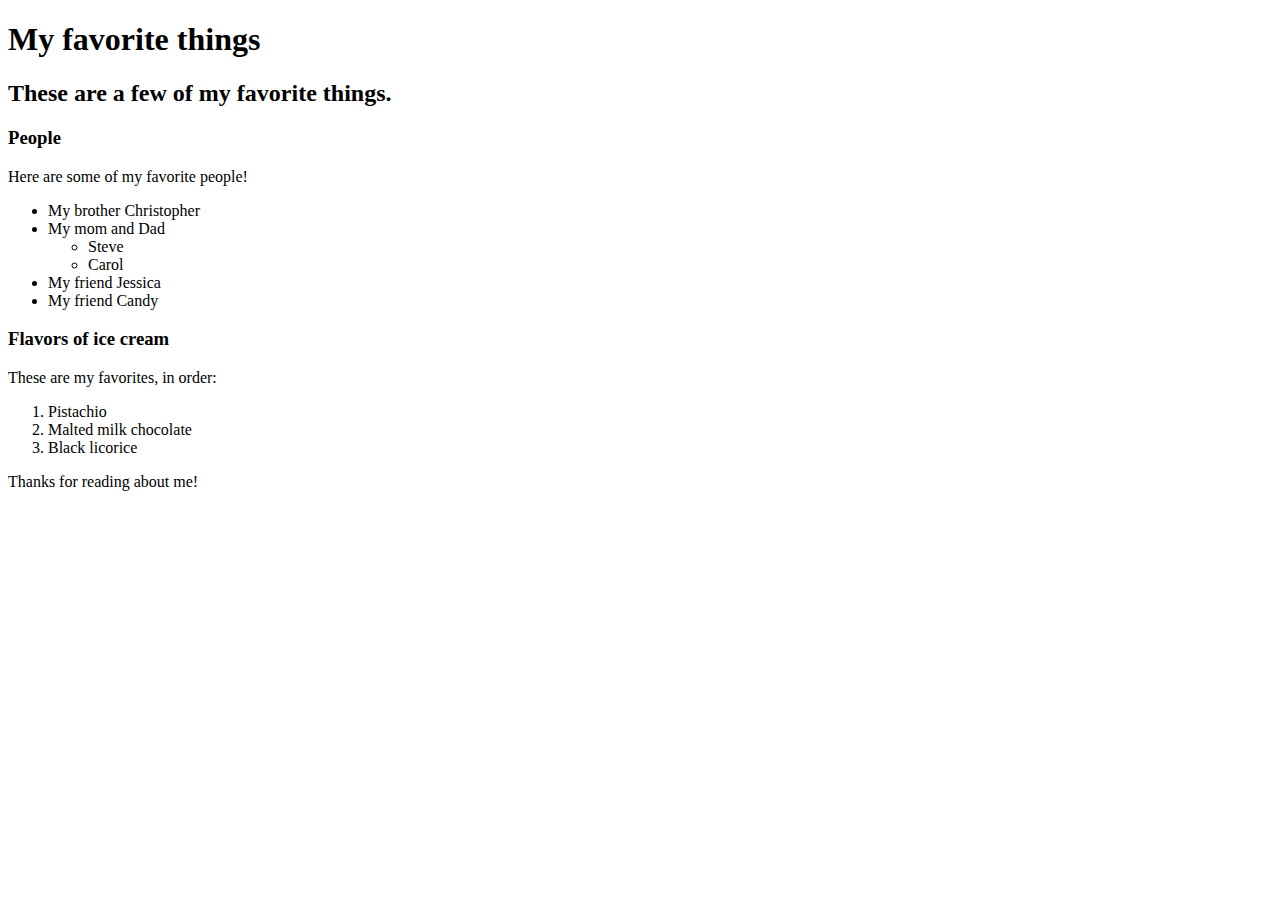
==== favorite-things.html @ 22881170 "add web page with info on favorite things" ====
<!DOCTYPE html>
<html lang="en-US">
<head>
  <title>Michael's favorite things</title>
</head>
<body>
  <h1>My favorite things</h1>
  <h2>These are a few of my favorite things.</h2>

  <h3>People</h3>
  <p>Here are some of my favorite people!</p>
  <ul>
    <li>My brother Christopher</li>
    <li>My mom and Dad</li>
      <ul>
        <li>Steve</li>
        <li>Carol</li>
      </ul>
    <li>My friend Jessica</li>
    <li>My friend Candy</li>
  </ul>
  <h3>Flavors of ice cream</h3>
  <p>These are my favorites, in order:</p>
  <ol>
    <li>Pistachio</li>
    <li>Malted milk chocolate</li>
    <li>Black licorice</li>
  </ol>
  
  <p>Thanks for reading about me!</p>
</body>
</html>
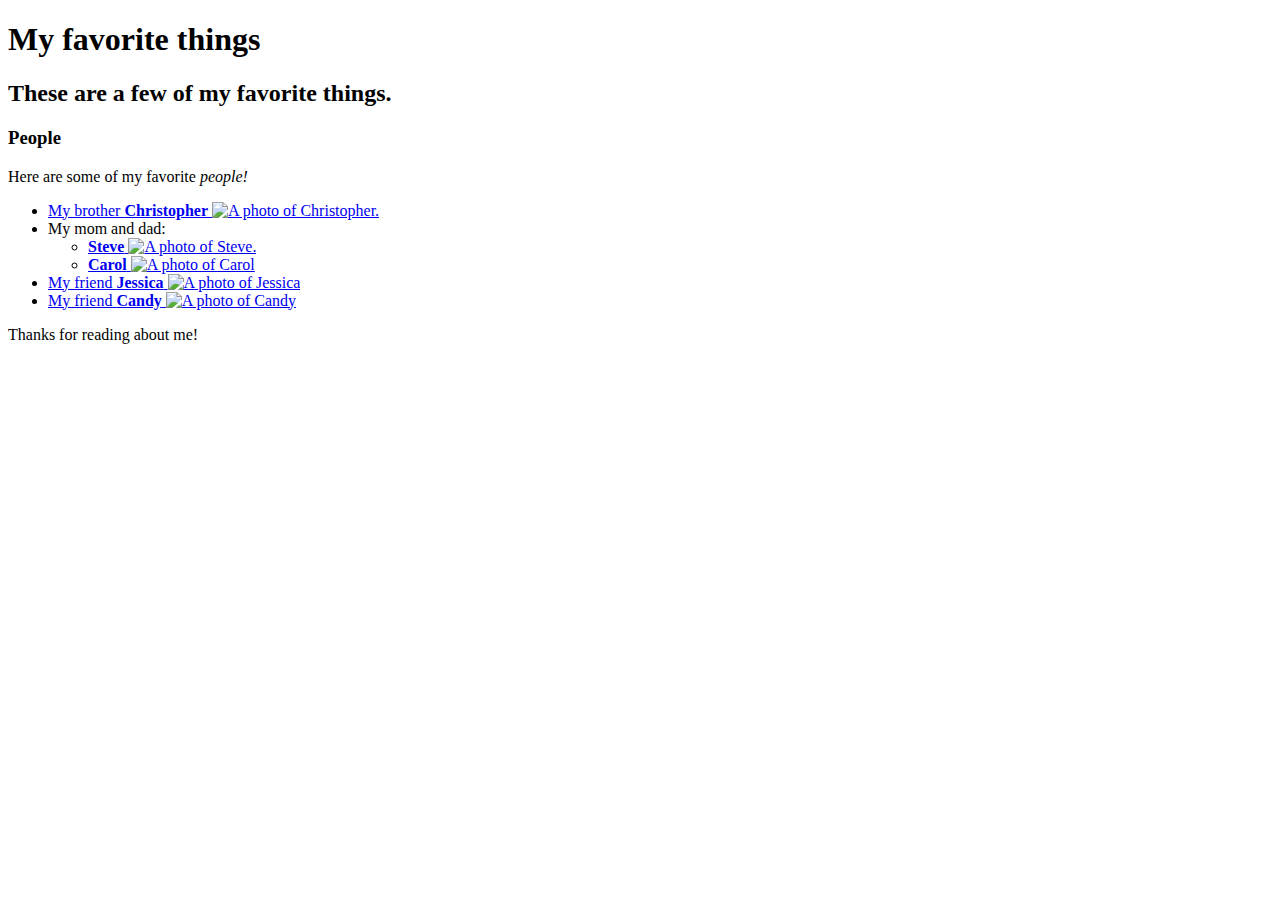
==== commit 8ed874a9: "add formatting, links and pictures" ====
--- a/favorite-things.html
+++ b/favorite-things.html
@@ -8,25 +8,45 @@
   <h2>These are a few of my favorite things.</h2>
 
   <h3>People</h3>
-  <p>Here are some of my favorite people!</p>
+  <p>Here are some of my favorite <em>people!</em></p>
   <ul>
-    <li>My brother Christopher</li>
-    <li>My mom and Dad</li>
+    <li>
+      <a href="http://www.example.com/christopher.html">
+        My brother <strong>Christopher</strong>
+        <img src="img/christopher.jpeg" alt="A photo of Christopher.">
+      </a>
+    </li>
+    <li>
+      My mom and dad:
       <ul>
-        <li>Steve</li>
-        <li>Carol</li>
+        <li>
+          <a href="http://www.example.com/Steve.html">
+            <strong>Steve</strong>
+            <img src="img/steve.jpeg" alt="A photo of Steve.">
+          </a>
+        </li>
+        <li>
+          <a href="http://www.example.com/Carol.html">
+            <strong>Carol</strong>
+            <img src="img/carol.jpeg" alt="A photo of Carol">
+          </a>
+        </li>
       </ul>
-    <li>My friend Jessica</li>
-    <li>My friend Candy</li>
+    </li>
+    <li>
+      <a href="http://www.example.com/Jessica.html">
+        My friend <strong>Jessica</strong>
+        <img src="img/jessica.jpeg" alt="A photo of Jessica">
+      </a>
+    </li>
+    <li>
+      <a href="http://www.example.com/Candy.html">
+        My friend <strong>Candy</strong>
+        <img src="img/candy.jpeg" alt="A photo of Candy">
+      </a>
+    </li> 
   </ul>
-  <h3>Flavors of ice cream</h3>
-  <p>These are my favorites, in order:</p>
-  <ol>
-    <li>Pistachio</li>
-    <li>Malted milk chocolate</li>
-    <li>Black licorice</li>
-  </ol>
-  
+
   <p>Thanks for reading about me!</p>
 </body>
 </html>